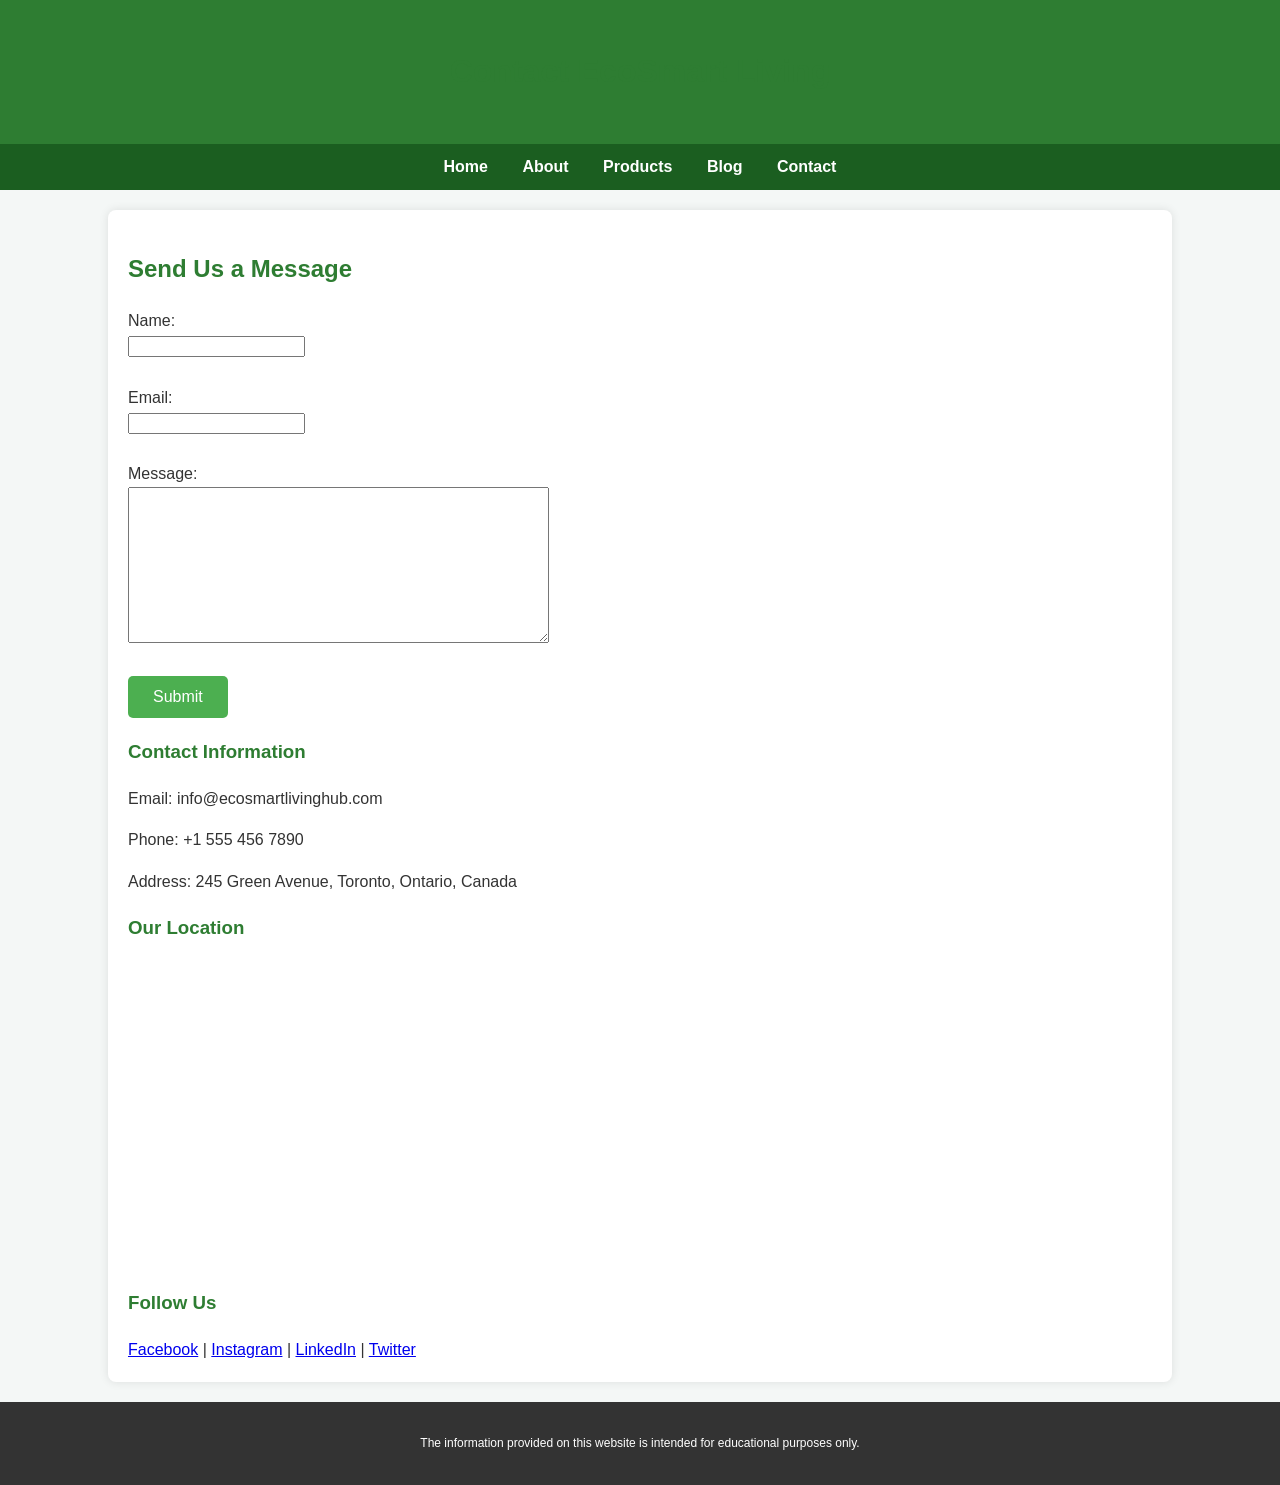
==== contact.html @ e616d5bd "Add files via upload" ====
<!DOCTYPE html>
<html lang="en">
<head>
<meta charset="UTF-8">
<meta name="viewport" content="width=device-width, initial-scale=1.0">
<title>Contact Us | EcoSmart Living</title>
<link rel="stylesheet" href="style.css">
</head>
<body>

<header>
<h1>Contact EcoSmart Living</h1>
</header>

<nav>
<a href="index.html">Home</a>
<a href="about.html">About</a>
<a href="products.html">Products</a>
<a href="blog.html">Blog</a>
<a href="contact.html">Contact</a>
</nav>

<div class="container">

<h2>Send Us a Message</h2>
<form action="thankyou.html">
<label for="name">Name:</label><br>
<input type="text" id="name" name="name" required><br><br>

<label for="email">Email:</label><br>
<input type="email" id="email" name="email" required><br><br>

<label for="message">Message:</label><br>
<textarea id="message" rows="10" cols="50"></textarea><br><br>

<button type="submit">Submit</button>
</form>

<h3>Contact Information</h3>
<p>Email: info@ecosmartlivinghub.com</p>
<p>Phone: +1 555 456 7890</p>
<p>Address: 245 Green Avenue, Toronto, Ontario, Canada</p>

<h3>Our Location</h3>
<iframe src="https://www.google.com/maps?q=Toronto,Canada&output=embed" width="100%" height="300" style="border:0;"></iframe>

<h3>Follow Us</h3>
<a href="#">Facebook</a> | <a href="#">Instagram</a> | <a href="#">LinkedIn</a> | <a href="#">Twitter</a>

</div>

<footer>
<p>
The information provided on this website is intended for educational purposes only.
</p>
</footer>

</body>
</html>
---- style.css ----
﻿/* General Styles */
body {
    font-family: 'Arial', sans-serif;
    line-height: 1.6;
    margin: 0;
    padding: 0;
    background-color: #f4f7f6;
    color: #333;
}

/* Header */
header {
    background-color: #2e7d32;
    color: white;
    text-align: center;
    padding: 25px 20px;
}

/* Navigation */
nav {
    background-color: #1b5e20;
    padding: 10px 0;
    text-align: center;
}

nav a {
    color: white;
    margin: 0 15px;
    text-decoration: none;
    font-weight: bold;
}

nav a:hover {
    text-decoration: underline;
}

/* Container */
.container {
    width: 80%;
    max-width: 1100px;
    margin: 20px auto;
    padding: 20px;
    background-color: white;
    border-radius: 8px;
    box-shadow: 0 0 10px rgba(0,0,0,0.1);
}

/* Buttons */
button {
    background-color: #4caf50;
    color: white;
    border: none;
    padding: 12px 25px;
    font-size: 16px;
    cursor: pointer;
    border-radius: 5px;
}

button:hover {
    background-color: #45a049;
}

/* Footer */
footer {
    background-color: #333;
    color: white;
    text-align: center;
    padding: 20px;
    font-size: 12px;
}

/* Images */
img {
    border-radius: 5px;
    margin: 15px 0;
}

/* Headings */
h1, h2, h3 {
    color: #2e7d32;
}

/* Lists */
ul {
    margin: 10px 0 20px 20px;
}
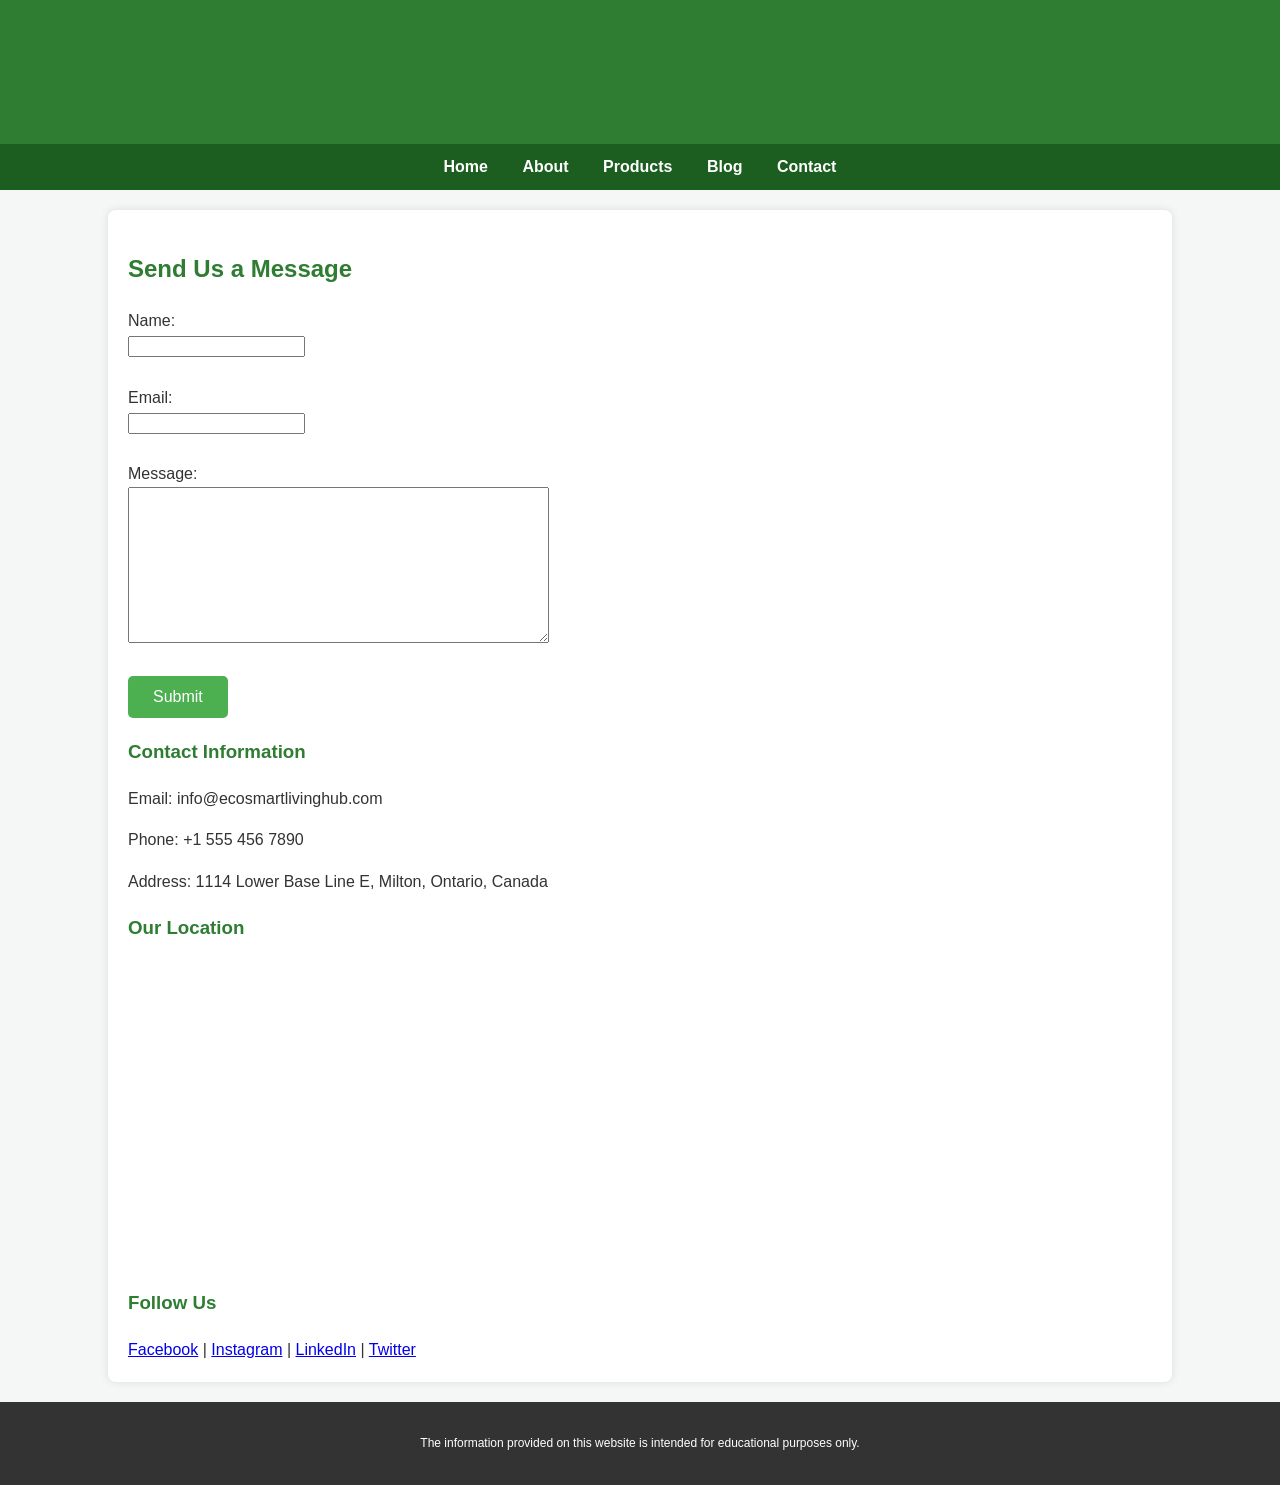
==== commit e8474d01: "Add files via upload" ====
--- a/contact.html
+++ b/contact.html
@@ -39,10 +39,10 @@
 <h3>Contact Information</h3>
 <p>Email: info@ecosmartlivinghub.com</p>
 <p>Phone: +1 555 456 7890</p>
-<p>Address: 245 Green Avenue, Toronto, Ontario, Canada</p>
+<p>Address: 1114 Lower Base Line E, Milton, Ontario, Canada</p>
 
 <h3>Our Location</h3>
-<iframe src="https://www.google.com/maps?q=Toronto,Canada&output=embed" width="100%" height="300" style="border:0;"></iframe>
+<iframe src="https://maps.app.goo.gl/W5EMTEQ514AGJp4j8?g_st=ac" width="100%" height="300" style="border:0;"></iframe>
 
 <h3>Follow Us</h3>
 <a href="#">Facebook</a> | <a href="#">Instagram</a> | <a href="#">LinkedIn</a> | <a href="#">Twitter</a>
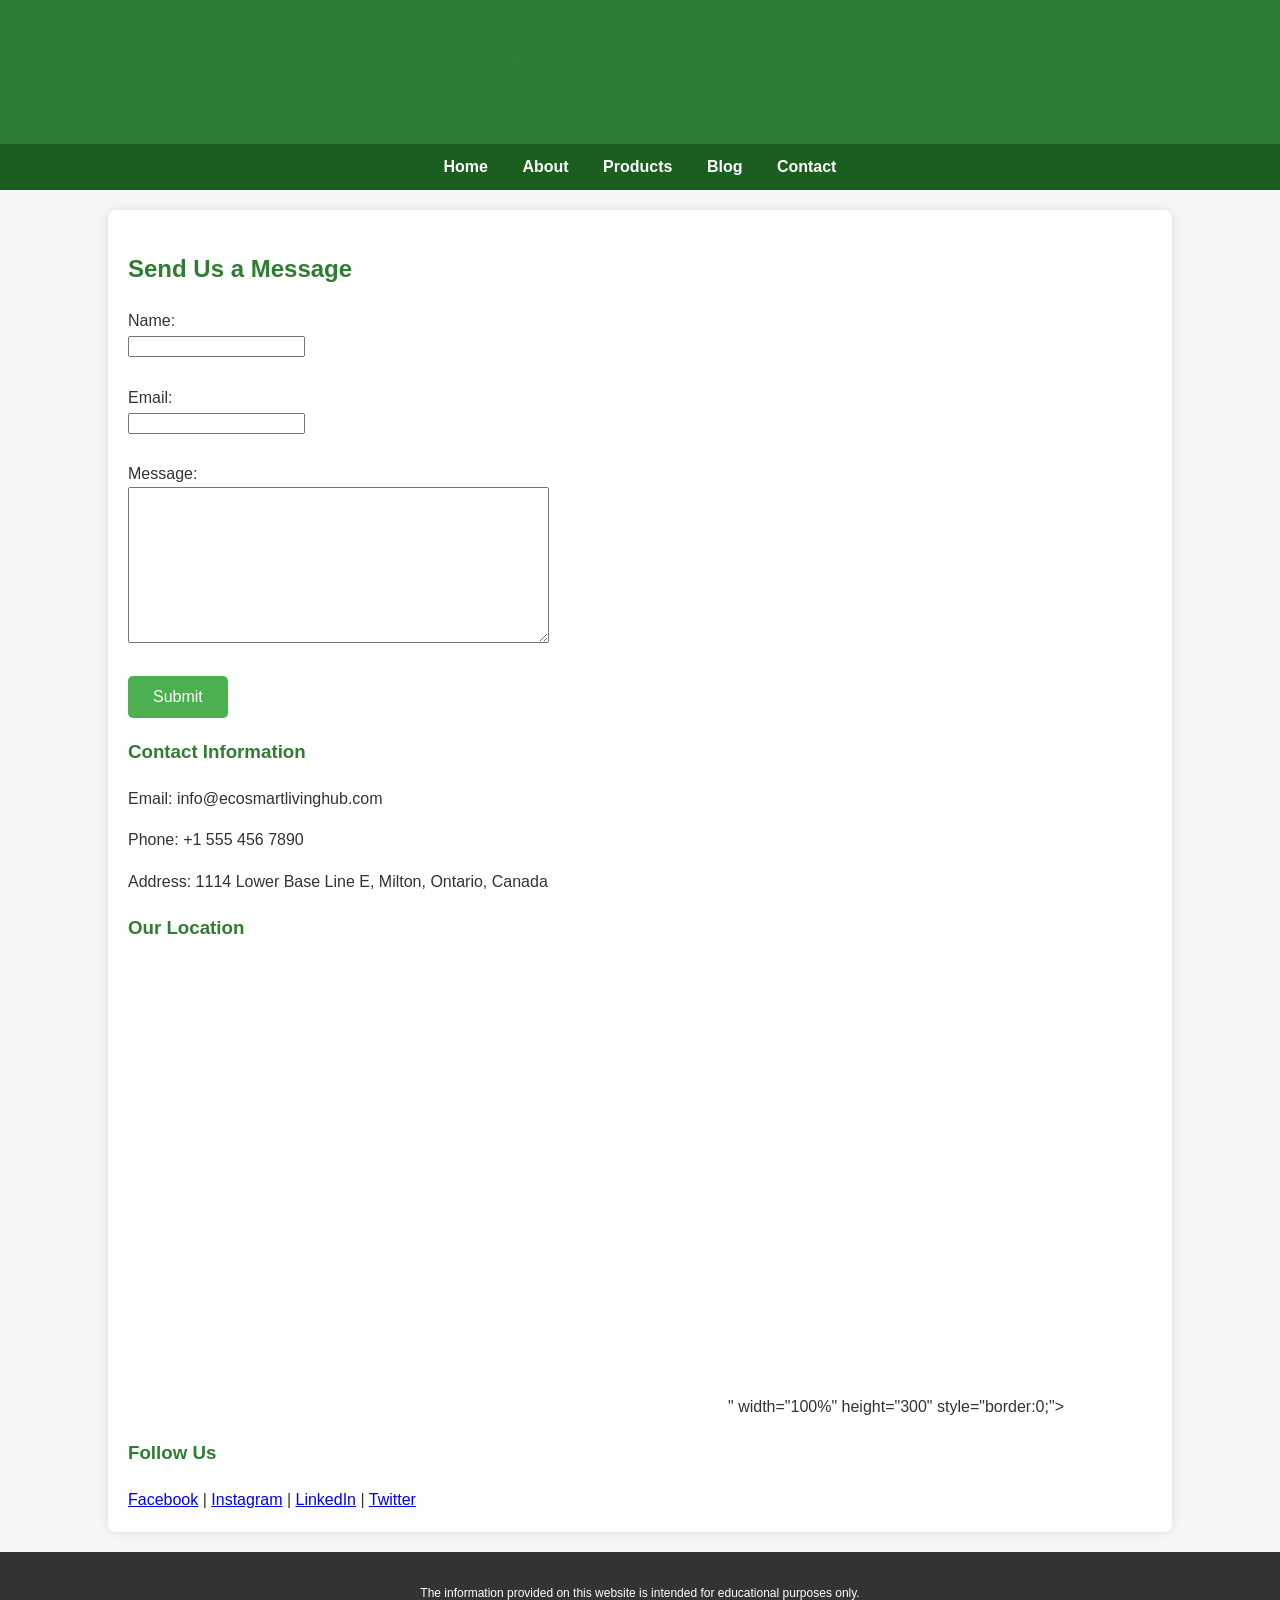
==== commit 452fb67a: "Add files via upload" ====
--- a/contact.html
+++ b/contact.html
@@ -42,7 +42,7 @@
 <p>Address: 1114 Lower Base Line E, Milton, Ontario, Canada</p>
 
 <h3>Our Location</h3>
-<iframe src="https://maps.app.goo.gl/W5EMTEQ514AGJp4j8?g_st=ac" width="100%" height="300" style="border:0;"></iframe>
+<iframe src="https://www.google.com/maps/embed?pb=!1m18!1m12!1m3!1d2893.3123665508156!2d-79.7485203!3d43.516678500000005!2m3!1f0!2f0!3f0!3m2!1i1024!2i768!4f13.1!3m3!1m2!1s0x882b68869362b0d1%3A0x10882548649eb2d5!2sEco%20Solutions!5e0!3m2!1sen!2sca!4v1773627645664!5m2!1sen!2sca" width="600" height="450" style="border:0;" allowfullscreen="" loading="lazy" referrerpolicy="no-referrer-when-downgrade"></iframe>" width="100%" height="300" style="border:0;"></iframe>
 
 <h3>Follow Us</h3>
 <a href="#">Facebook</a> | <a href="#">Instagram</a> | <a href="#">LinkedIn</a> | <a href="#">Twitter</a>
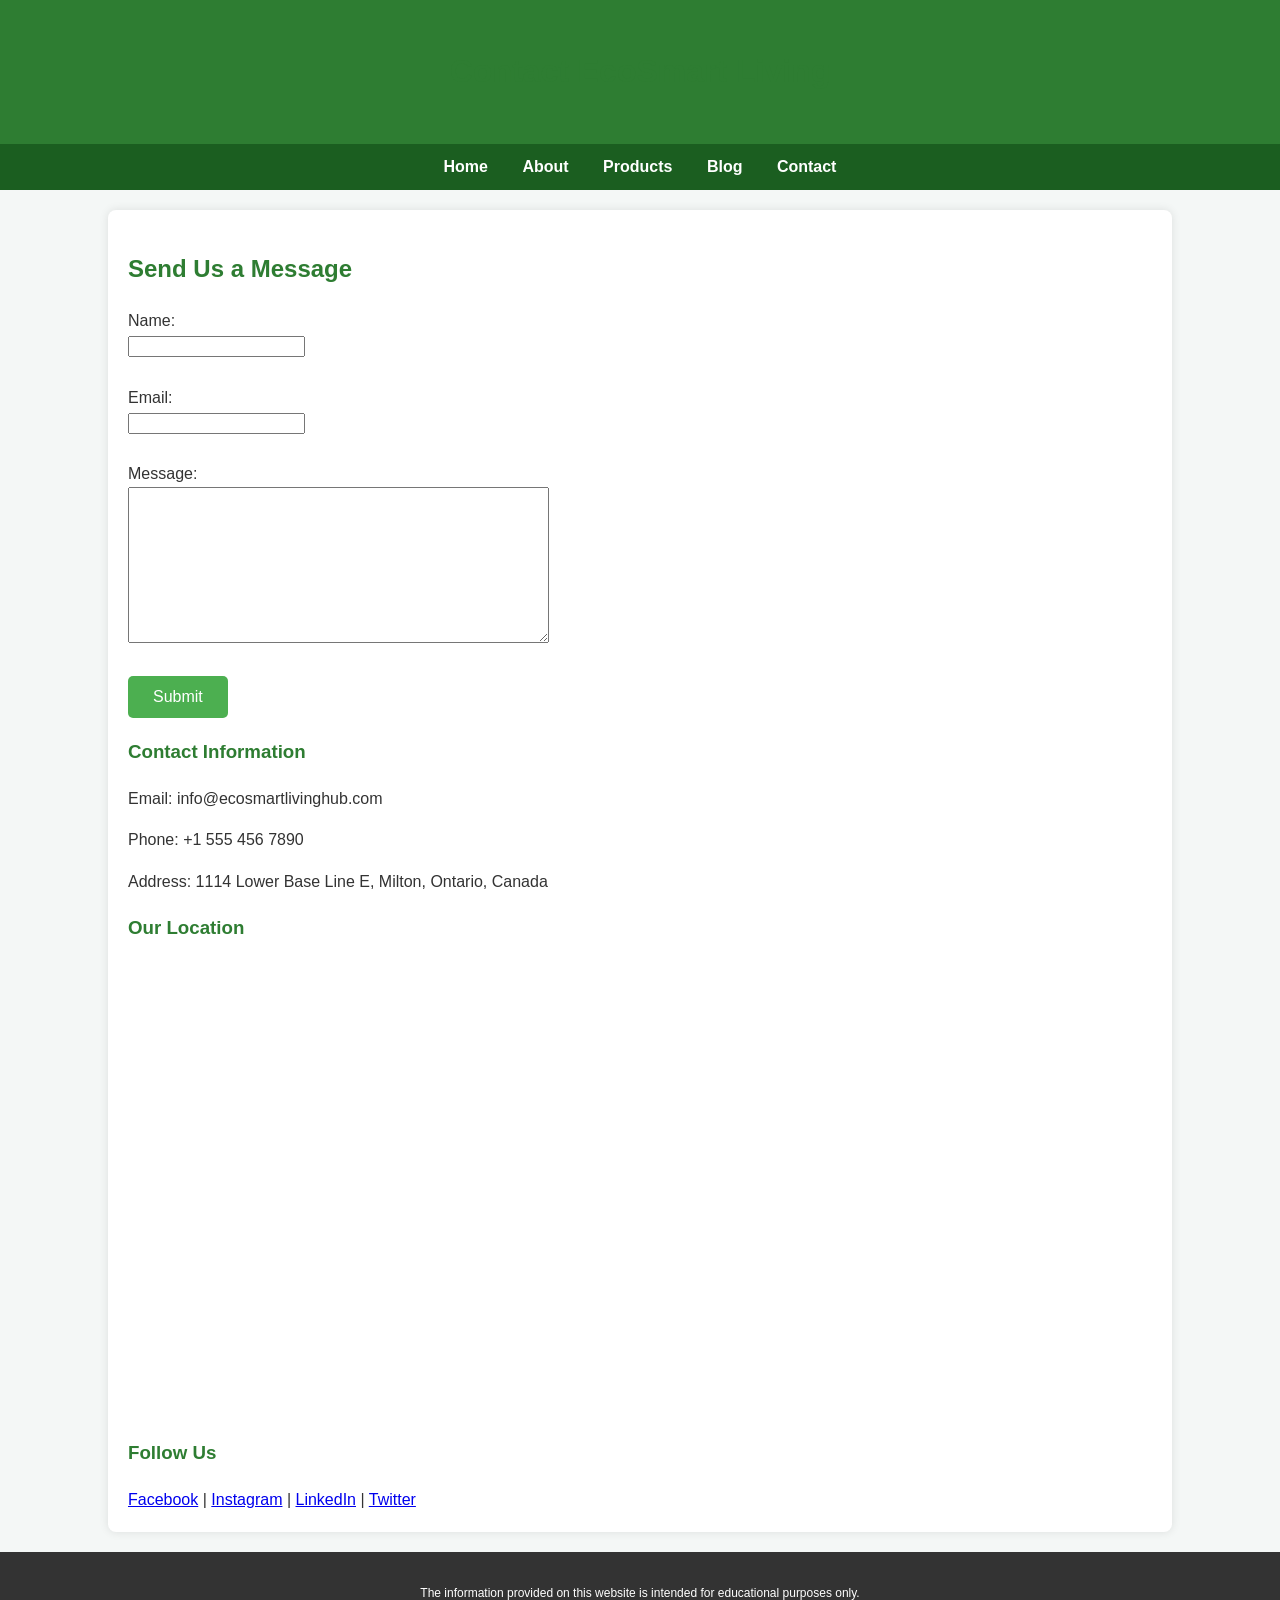
==== commit 230d8f6f: "Add files via upload" ====
--- a/contact.html
+++ b/contact.html
@@ -42,7 +42,7 @@
 <p>Address: 1114 Lower Base Line E, Milton, Ontario, Canada</p>
 
 <h3>Our Location</h3>
-<iframe src="https://www.google.com/maps/embed?pb=!1m18!1m12!1m3!1d2893.3123665508156!2d-79.7485203!3d43.516678500000005!2m3!1f0!2f0!3f0!3m2!1i1024!2i768!4f13.1!3m3!1m2!1s0x882b68869362b0d1%3A0x10882548649eb2d5!2sEco%20Solutions!5e0!3m2!1sen!2sca!4v1773627645664!5m2!1sen!2sca" width="600" height="450" style="border:0;" allowfullscreen="" loading="lazy" referrerpolicy="no-referrer-when-downgrade"></iframe>" width="100%" height="300" style="border:0;"></iframe>
+<iframe src="https://www.google.com/maps/embed?pb=!1m18!1m12!1m3!1d2893.3123665508156!2d-79.7485203!3d43.516678500000005!2m3!1f0!2f0!3f0!3m2!1i1024!2i768!4f13.1!3m3!1m2!1s0x882b68869362b0d1%3A0x10882548649eb2d5!2sEco%20Solutions!5e0!3m2!1sen!2sca!4v1773627926887!5m2!1sen!2sca" width="600" height="450" style="border:0;" allowfullscreen="" loading="lazy" referrerpolicy="no-referrer-when-downgrade"></iframe>
 
 <h3>Follow Us</h3>
 <a href="#">Facebook</a> | <a href="#">Instagram</a> | <a href="#">LinkedIn</a> | <a href="#">Twitter</a>
